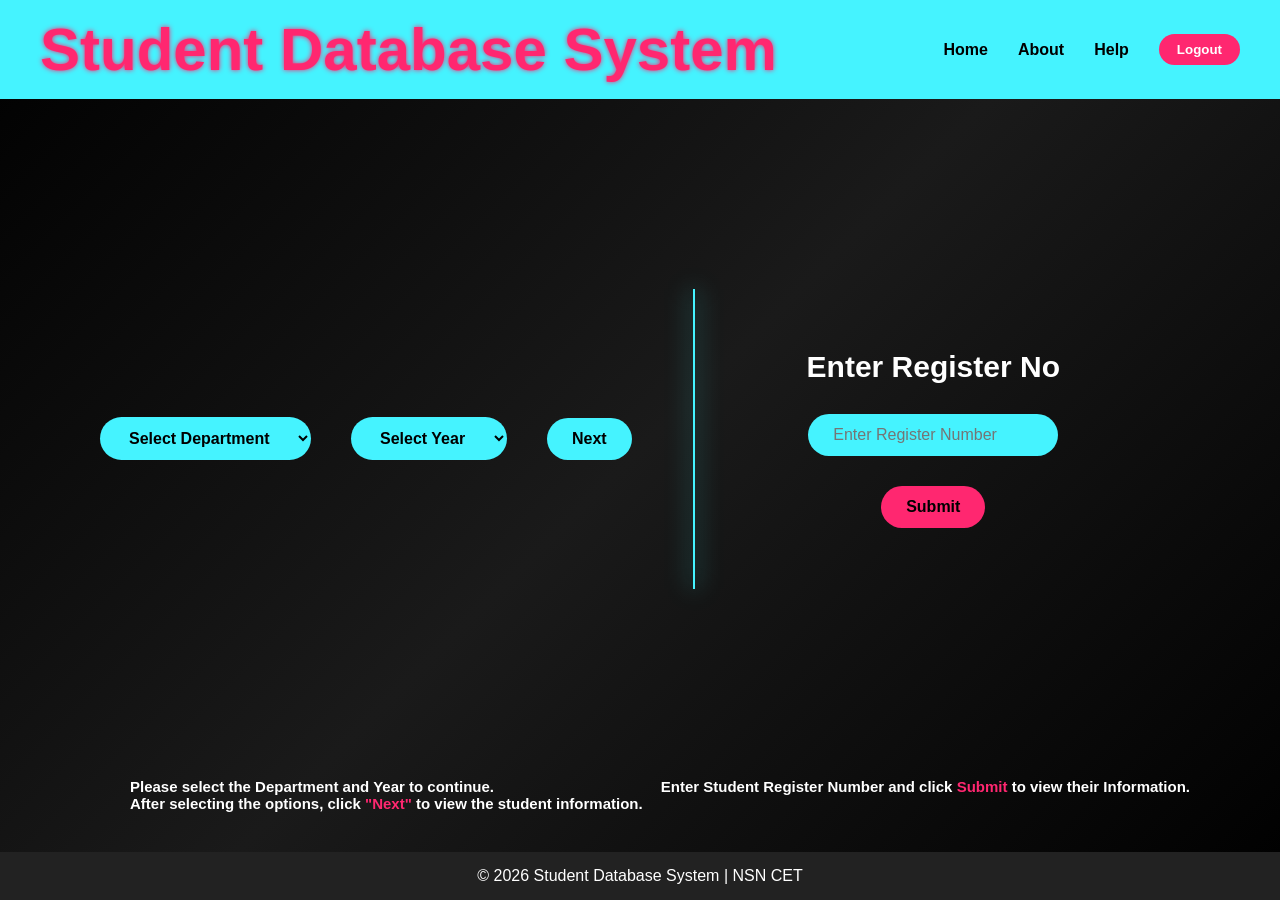
==== page2.html @ 63fea3f1 "initial project upload" ====
<!DOCTYPE html>
<html lang="en">

<head>
<meta charset="UTF-8">
<title>Page 2</title>
<link rel="icon" type="image/png" href="./logo.jpeg">

<link rel="stylesheet" href="page2.css">
</head>

<body>

<div class="header">
    <div class="title">
<h1>Student Database System</h1>
</div>
<div class="nav">
    <nav href="#">Home</nav>
    <nav href="#">About</nav>
    <nav href="#">Help</nav>
    <button>Logout</button>
</div>
</div>

<div class="container">

    <!-- LEFT SIDE -->
    <div class="left-box">

        <select id="department">
            <option value="">Select Department</option>
            <option value="IT">IT</option>
            <option value="CSE">CSE</option>
            <option value="ECE">ECE</option>
            <option value="EEE">EEE</option>
            <option value="MECH">MECH</option>
            <option value="AIDS">AIDS</option>
            <option value="CIVIL">CIVIL</option>
        </select>

        <select id="year">
            <option value="">Select Year</option>
            <option value="1">1st</option>
            <option value="2">2nd</option>
            <option value="3">3rd</option>
            <option value="4">4th</option>
        </select>

        <button class="next" onclick="checkInput()">Next</button>

    </div>

    <!-- DIVIDER -->
    <div class="divider"></div>

    <!-- RIGHT SIDE -->
    <div class="register">

        <div class="student-box">

            <h2>Enter Register No</h2>

            <input class="reg-input" type="text" placeholder="Enter Register Number">

            <button class="submit-btn">Submit</button>

        </div>

    </div>

</div>

<!-- INSTRUCTIONS -->
<div class="contentspace">

    <div class="content1">
        <p>Please select the Department and Year to continue.</p>
        <p>After selecting the options, click <span>"Next"</span> to view the student information.</p>
    </div>

    <div class="content2">
        <p>Enter Student Register Number and click <span>Submit</span> to view their Information.</p>
    </div>

</div>

<footer class="footer">
<p>© 2026 Student Database System | NSN CET</p>
</footer>

<script>

function checkInput(){

let dept = document.getElementById("department").value;
let year = document.getElementById("year").value;

if(dept === "" && year === ""){
alert("Please Select Department and Year");
}
else if(dept === ""){
alert("Please Select Department");
}
else if(year === ""){
alert("Please Select Year");
}
else{
location.href = "page3.html?dept=" + dept + "&year=" + year;
}

}

</script>

</body>
</html>
---- page2.css ----
*{
margin:0;
padding:0;
box-sizing:border-box;
}
html,body{
height:100%;
margin:0;
}

body{
background: linear-gradient(135deg,#000000,#1a1a1a,#000000);
font-family:Arial, sans-serif;
display:flex;
flex-direction:column;
}

/* HEADER */

.header{
background:#45f3ff;
display: flex;
justify-content: space-between;
align-items: center;
padding: 15px 40px;
}

.title h1{
color:#ff2770;
text-shadow:0 0 5px #ff2770;
font-size:60px;
text-align:center;
margin:0;
}
.nav{
display: flex;
align-items: center;
gap: 30px;
}

.nav nav{
    color: black;
    font-weight: bold;
    cursor: pointer;
    font-size: 16px;
    transition: 0.3s;
}

.nav nav:hover{
    color: #ff2770;
    transform: scale(1.05);
}

.nav button{
    background: #ff2770;
    color: white;
    border: none;
    padding: 8px 18px;
    border-radius: 20px;
    font-weight: bold;
    cursor: pointer;
    transition: 0.3s;
}

.nav button:hover{
background:#d81b60;
transform:scale(1.05);
}

/* MAIN CONTAINER */
.container{
display:flex;
justify-content:space-between;
align-items:center;
flex:1;
padding:20px;
box-sizing:border-box;
}

/* LEFT SIDE */

.left-box{
display:flex;
align-items:center;
gap:40px;
justify-content: flex-start;
padding-left: 80px;
}

/* DROPDOWN */

select{
padding:12px 25px;
font-size:16px;
border-radius:25px;
border:none;
background:#45f3ff;
cursor:pointer;
font-weight:bold;
}

select:hover{
transform:scale(1.05);
transition:0.2s;
}

/* NEXT BUTTON */

.next{
color:black;
background:#45f3ff;
border:none;
border-radius:25px;
padding:12px 25px;
font-size:16px;
font-weight:bold;
cursor:pointer;
}

.next:hover{
background:#00FFFF;
color:white;
transform:scale(1.05);
transition:0.2s;
}

/* CENTER DIVIDER */

.divider{
width:2px;
height:300px;
background:#45f3ff;
box-shadow:0 0 25px #45f3ff;
margin: 0 auto;
}

/* RIGHT SIDE */

.register{
display:flex;
justify-content:center;
align-items:center;
padding-left: 50px;
padding-right: 200px;
}

.student-box{
display:flex;
flex-direction:column;
align-items:center;
gap:30px;
}

.student-box h2{
color:white;
font-size:30px;
}

/* INPUT */

.reg-input{
padding:12px 25px;
border-radius:25px;
border:none;
background:#45f3ff;
font-size:16px;
}

/* SUBMIT BUTTON */

.submit-btn{
padding:12px 25px;
border:none;
border-radius:25px;
background:#ff2770;
color:black;
font-size:16px;
font-weight:bold;
cursor:pointer;
}

.submit-btn:hover{
background:red;
transform:scale(1.05);
transition:0.2s;
color:white;
}

/* INSTRUCTIONS */

.contentspace{
display:flex;
justify-content:space-between;
padding:0 80px 40px 80px;
box-sizing:border-box;
}

.content1{
text-align:left;
padding-left: 50px;
color:white;
font-size:15px;
font-weight:600;
}

.content2{
text-align:right;
padding-right: 10px;
color:white;
font-size:15px;
font-weight:600;
}

span{
    color: #ff2770;
}
/* FOOTER */

.footer{
background:#222;
color:white;
text-align:center;
padding:15px;
width:100%;
}
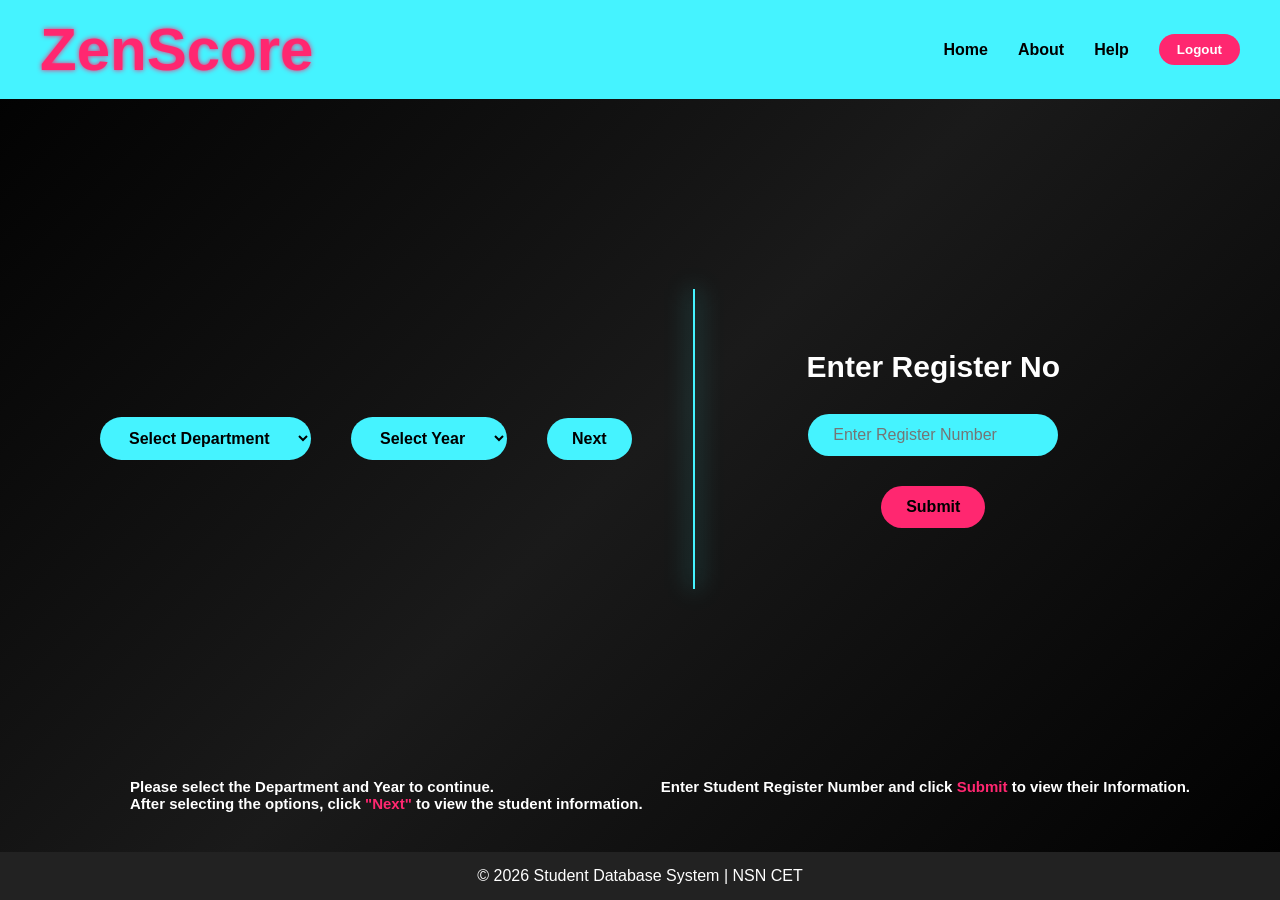
==== commit a0a30d61: "updated page2 layout" ====
--- a/page2.html
+++ b/page2.html
@@ -13,7 +13,7 @@
 
 <div class="header">
     <div class="title">
-<h1>Student Database System</h1>
+<h1>ZenScore</h1>
 </div>
 <div class="nav">
     <nav href="#">Home</nav>
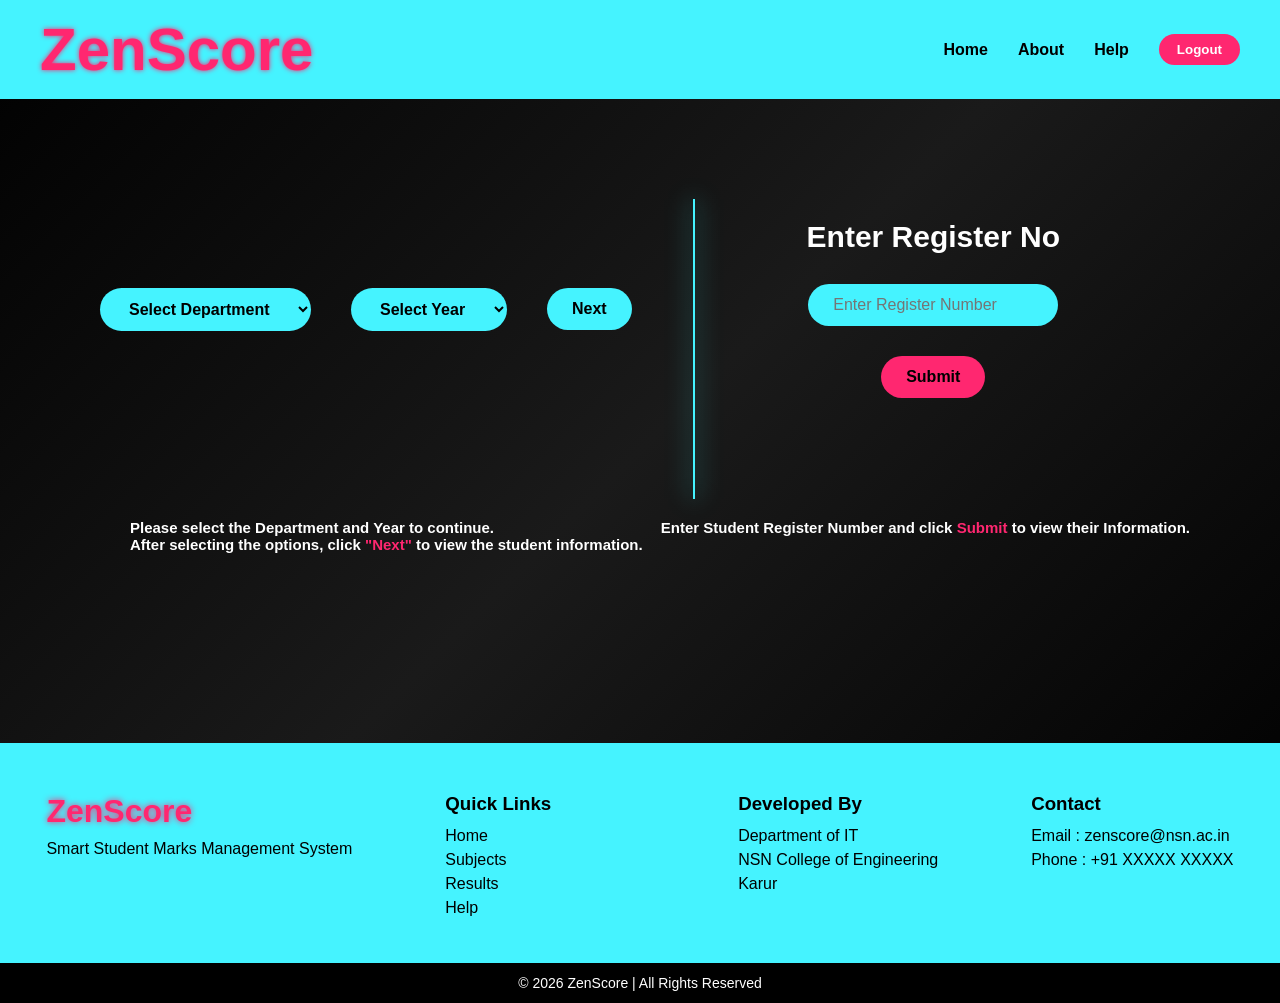
==== commit 79611bd9: "I just add footer and add some changes in the projects" ====
--- a/page2.html
+++ b/page2.html
@@ -2,116 +2,156 @@
 <html lang="en">
 
 <head>
-<meta charset="UTF-8">
-<title>Page 2</title>
-<link rel="icon" type="image/png" href="./logo.jpeg">
+    <meta charset="UTF-8">
+    <title>Page 2</title>
+    <link rel="icon" type="image/png" href="./logo.jpeg">
 
-<link rel="stylesheet" href="page2.css">
+    <link rel="stylesheet" href="page2.css">
 </head>
 
 <body>
 
-<div class="header">
-    <div class="title">
-<h1>ZenScore</h1>
-</div>
-<div class="nav">
-    <nav href="#">Home</nav>
-    <nav href="#">About</nav>
-    <nav href="#">Help</nav>
-    <button>Logout</button>
-</div>
-</div>
-
-<div class="container">
-
-    <!-- LEFT SIDE -->
-    <div class="left-box">
-
-        <select id="department">
-            <option value="">Select Department</option>
-            <option value="IT">IT</option>
-            <option value="CSE">CSE</option>
-            <option value="ECE">ECE</option>
-            <option value="EEE">EEE</option>
-            <option value="MECH">MECH</option>
-            <option value="AIDS">AIDS</option>
-            <option value="CIVIL">CIVIL</option>
-        </select>
-
-        <select id="year">
-            <option value="">Select Year</option>
-            <option value="1">1st</option>
-            <option value="2">2nd</option>
-            <option value="3">3rd</option>
-            <option value="4">4th</option>
-        </select>
-
-        <button class="next" onclick="checkInput()">Next</button>
-
+    <div class="header">
+        <div class="title">
+            <h1>ZenScore</h1>
+        </div>
+        <div class="nav">
+            <nav>
+                <a href="page2.html">Home</a>
+            </nav>
+            <nav>
+                <a href="#">About</a>
+            </nav>
+            <nav>
+                <a href="#">Help</a>
+            </nav>
+            <button onclick="window.location.href='page1.html'">Logout</button>
+        </div>
     </div>
 
-    <!-- DIVIDER -->
-    <div class="divider"></div>
+    <div class="container">
 
-    <!-- RIGHT SIDE -->
-    <div class="register">
+        <!-- LEFT SIDE -->
+        <div class="left-box">
 
-        <div class="student-box">
+            <select id="department">
+                <option value="">Select Department</option>
+                <option value="IT">IT</option>
+                <option value="CSE">CSE</option>
+                <option value="ECE">ECE</option>
+                <option value="EEE">EEE</option>
+                <option value="MECH">MECH</option>
+                <option value="AIDS">AIDS</option>
+                <option value="CIVIL">CIVIL</option>
+            </select>
 
-            <h2>Enter Register No</h2>
+            <select id="year">
+                <option value="">Select Year</option>
+                <option value="1">1st</option>
+                <option value="2">2nd</option>
+                <option value="3">3rd</option>
+                <option value="4">4th</option>
+            </select>
 
-            <input class="reg-input" type="text" placeholder="Enter Register Number">
+            <button class="next" onclick="checkInput()">Next</button>
 
-            <button class="submit-btn">Submit</button>
+        </div>
+
+        <!-- DIVIDER -->
+        <div class="divider"></div>
+
+        <!-- RIGHT SIDE -->
+        <div class="register">
+
+            <div class="student-box">
+
+                <h2>Enter Register No</h2>
+
+                <input class="reg-input" type="text" placeholder="Enter Register Number">
+
+                <button class="submit-btn">Submit</button>
+
+            </div>
 
         </div>
 
     </div>
 
-</div>
+    <!-- INSTRUCTIONS -->
+    <div class="contentspace">
 
-<!-- INSTRUCTIONS -->
-<div class="contentspace">
+        <div class="content1">
+            <p>Please select the Department and Year to continue.</p>
+            <p>After selecting the options, click <span>"Next"</span> to view the student information.</p>
+        </div>
 
-    <div class="content1">
-        <p>Please select the Department and Year to continue.</p>
-        <p>After selecting the options, click <span>"Next"</span> to view the student information.</p>
+        <div class="content2">
+            <p>Enter Student Register Number and click <span>Submit</span> to view their Information.</p>
+        </div>
+
     </div>
 
-    <div class="content2">
-        <p>Enter Student Register Number and click <span>Submit</span> to view their Information.</p>
-    </div>
+    <footer class="footer">
+        <div class="footer-container">
 
-</div>
+            <div class="footer-col">
+                <h2 class="footer-logo">ZenScore</h2>
+                <p>Smart Student Marks Management System</p>
+            </div>
 
-<footer class="footer">
-<p>© 2026 Student Database System | NSN CET</p>
-</footer>
+            <div class="footer-col">
+                <h3>Quick Links</h3>
+                <p>Home</p>
+                <p>Subjects</p>
+                <p>Results</p>
+                <p>Help</p>
+            </div>
 
-<script>
+            <div class="footer-col">
+                <h3>Developed By</h3>
+                <p>Department of IT</p>
+                <p>NSN College of Engineering</p>
+                <p>Karur</p>
+            </div>
 
-function checkInput(){
+            <div class="footer-col">
+                <h3>Contact</h3>
+                <p>Email : zenscore@nsn.ac.in</p>
+                <p>Phone : +91 XXXXX XXXXX</p>
+            </div>
 
-let dept = document.getElementById("department").value;
-let year = document.getElementById("year").value;
+        </div>
 
-if(dept === "" && year === ""){
-alert("Please Select Department and Year");
-}
-else if(dept === ""){
-alert("Please Select Department");
-}
-else if(year === ""){
-alert("Please Select Year");
-}
-else{
-location.href = "page3.html?dept=" + dept + "&year=" + year;
-}
+        <div class="footer-bottom">
+            © 2026 ZenScore | All Rights Reserved
+        </div>
 
-}
+    </footer>
 
-</script>
+    <script>
+
+        function checkInput() {
+
+            let dept = document.getElementById("department").value;
+            let year = document.getElementById("year").value;
+
+            if (dept === "" && year === "") {
+                alert("Please Select Department and Year");
+            }
+            else if (dept === "") {
+                alert("Please Select Department");
+            }
+            else if (year === "") {
+                alert("Please Select Year");
+            }
+            else {
+                location.href = "page3.html?dept=" + dept + "&year=" + year;
+            }
+
+        }
+
+    </script>
 
 </body>
+
 </html>
--- a/page2.css
+++ b/page2.css
@@ -1,57 +1,61 @@
-*{
-margin:0;
-padding:0;
-box-sizing:border-box;
-}
-html,body{
-height:100%;
-margin:0;
-}
-
-body{
-background: linear-gradient(135deg,#000000,#1a1a1a,#000000);
-font-family:Arial, sans-serif;
-display:flex;
-flex-direction:column;
+* {
+    margin: 0;
+    padding: 0;
+    box-sizing: border-box;
+}
+
+html,
+body {
+    height: 100%;
+    margin: 0;
+}
+
+body {
+    background: linear-gradient(135deg, #000000, #1a1a1a, #000000);
+    font-family: Arial, sans-serif;
+    display: flex;
+    flex-direction: column;
 }
 
 /* HEADER */
 
-.header{
-background:#45f3ff;
-display: flex;
-justify-content: space-between;
-align-items: center;
-padding: 15px 40px;
-}
-
-.title h1{
-color:#ff2770;
-text-shadow:0 0 5px #ff2770;
-font-size:60px;
-text-align:center;
-margin:0;
-}
-.nav{
-display: flex;
-align-items: center;
-gap: 30px;
-}
-
-.nav nav{
+.header {
+    background: #45f3ff;
+    display: flex;
+    justify-content: space-between;
+    align-items: center;
+    padding: 15px 40px;
+}
+
+.title h1 {
+    color: #ff2770;
+    text-shadow: 0 0 5px #ff2770;
+    font-size: 60px;
+    text-align: center;
+    margin: 0;
+}
+
+.nav {
+    display: flex;
+    align-items: center;
+    gap: 30px;
+}
+
+.nav a {
     color: black;
     font-weight: bold;
     cursor: pointer;
     font-size: 16px;
     transition: 0.3s;
-}
-
-.nav nav:hover{
-    color: #ff2770;
-    transform: scale(1.05);
-}
-
-.nav button{
+    text-decoration: none;
+}
+
+.nav a:hover {
+    color: #ff2770;
+    transform: scale(1.05);
+}
+
+.nav button {
     background: #ff2770;
     color: white;
     border: none;
@@ -62,164 +66,206 @@
     transition: 0.3s;
 }
 
-.nav button:hover{
-background:#d81b60;
-transform:scale(1.05);
+.nav button:hover {
+    background: #d81b60;
+    transform: scale(1.05);
 }
 
 /* MAIN CONTAINER */
-.container{
-display:flex;
-justify-content:space-between;
-align-items:center;
-flex:1;
-padding:20px;
-box-sizing:border-box;
+.container {
+    display: flex;
+    justify-content: space-between;
+    align-items: center;
+    flex: 1;
+    padding: 20px;
+    box-sizing: border-box;
 }
 
 /* LEFT SIDE */
 
-.left-box{
-display:flex;
-align-items:center;
-gap:40px;
-justify-content: flex-start;
-padding-left: 80px;
+.left-box {
+    display: flex;
+    align-items: center;
+    gap: 40px;
+    justify-content: flex-start;
+    padding-left: 80px;
 }
 
 /* DROPDOWN */
 
-select{
-padding:12px 25px;
-font-size:16px;
-border-radius:25px;
-border:none;
-background:#45f3ff;
-cursor:pointer;
-font-weight:bold;
-}
-
-select:hover{
-transform:scale(1.05);
-transition:0.2s;
+select {
+    padding: 12px 25px;
+    font-size: 16px;
+    border-radius: 25px;
+    border: none;
+    background: #45f3ff;
+    cursor: pointer;
+    font-weight: bold;
+}
+
+select:hover {
+    transform: scale(1.05);
+    transition: 0.2s;
 }
 
 /* NEXT BUTTON */
 
-.next{
-color:black;
-background:#45f3ff;
-border:none;
-border-radius:25px;
-padding:12px 25px;
-font-size:16px;
-font-weight:bold;
-cursor:pointer;
-}
-
-.next:hover{
-background:#00FFFF;
-color:white;
-transform:scale(1.05);
-transition:0.2s;
+.next {
+    color: black;
+    background: #45f3ff;
+    border: none;
+    border-radius: 25px;
+    padding: 12px 25px;
+    font-size: 16px;
+    font-weight: bold;
+    cursor: pointer;
+}
+
+.next:hover {
+    background: #00FFFF;
+    color: white;
+    transform: scale(1.05);
+    transition: 0.2s;
 }
 
 /* CENTER DIVIDER */
 
-.divider{
-width:2px;
-height:300px;
-background:#45f3ff;
-box-shadow:0 0 25px #45f3ff;
-margin: 0 auto;
+.divider {
+    width: 2px;
+    height: 300px;
+    background: #45f3ff;
+    box-shadow: 0 0 25px #45f3ff;
+    margin: 80px auto 0;
 }
 
 /* RIGHT SIDE */
 
-.register{
-display:flex;
-justify-content:center;
-align-items:center;
-padding-left: 50px;
-padding-right: 200px;
-}
-
-.student-box{
-display:flex;
-flex-direction:column;
-align-items:center;
-gap:30px;
-}
-
-.student-box h2{
-color:white;
-font-size:30px;
+.register {
+    display: flex;
+    justify-content: center;
+    align-items: center;
+    padding-left: 50px;
+    padding-right: 200px;
+}
+
+.student-box {
+    display: flex;
+    flex-direction: column;
+    align-items: center;
+    gap: 30px;
+}
+
+.student-box h2 {
+    color: white;
+    font-size: 30px;
 }
 
 /* INPUT */
 
-.reg-input{
-padding:12px 25px;
-border-radius:25px;
-border:none;
-background:#45f3ff;
-font-size:16px;
+.reg-input {
+    padding: 12px 25px;
+    border-radius: 25px;
+    border: none;
+    background: #45f3ff;
+    font-size: 16px;
 }
 
 /* SUBMIT BUTTON */
 
-.submit-btn{
-padding:12px 25px;
-border:none;
-border-radius:25px;
-background:#ff2770;
-color:black;
-font-size:16px;
-font-weight:bold;
-cursor:pointer;
-}
-
-.submit-btn:hover{
-background:red;
-transform:scale(1.05);
-transition:0.2s;
-color:white;
+.submit-btn {
+    padding: 12px 25px;
+    border: none;
+    border-radius: 25px;
+    background: #ff2770;
+    color: black;
+    font-size: 16px;
+    font-weight: bold;
+    cursor: pointer;
+}
+
+.submit-btn:hover {
+    background: red;
+    transform: scale(1.05);
+    transition: 0.2s;
+    color: white;
 }
 
 /* INSTRUCTIONS */
 
-.contentspace{
-display:flex;
-justify-content:space-between;
-padding:0 80px 40px 80px;
-box-sizing:border-box;
-}
-
-.content1{
-text-align:left;
-padding-left: 50px;
-color:white;
-font-size:15px;
-font-weight:600;
-}
-
-.content2{
-text-align:right;
-padding-right: 10px;
-color:white;
-font-size:15px;
-font-weight:600;
-}
-
-span{
-    color: #ff2770;
-}
+.contentspace {
+    display: flex;
+    justify-content: space-between;
+    padding: 0 80px 40px 80px;
+    box-sizing: border-box;
+}
+
+.content1 {
+    text-align: left;
+    padding-left: 50px;
+    color: white;
+    font-size: 15px;
+    font-weight: 600;
+}
+
+.content2 {
+    text-align: right;
+    padding-right: 10px;
+    color: white;
+    font-size: 15px;
+    font-weight: 600;
+}
+
+span {
+    color: #ff2770;
+}
+
 /* FOOTER */
 
-.footer{
-background:#222;
-color:white;
-text-align:center;
-padding:15px;
-width:100%;
+.footer {
+    background: #45f3ff;
+    padding-top: 40px;
+    margin-top: 150px;
+}
+
+.footer-container {
+    display: flex;
+    justify-content: space-around;
+    flex-wrap: wrap;
+    color: black;
+    padding-bottom: 30px;
+}
+
+.footer-col {
+    min-width: 200px;
+    margin: 10px;
+}
+
+.footer-logo {
+    color: #ff2770;
+    font-size: 32px;
+    text-shadow: 0 0 6px #ff2770;
+    margin-bottom: 10px;
+}
+
+.footer-col h3 {
+    margin-bottom: 12px;
+}
+
+.footer-col p {
+    margin: 6px 0;
+    cursor: pointer;
+    transition: 0.3s;
+}
+
+.footer-col p:hover {
+    color: #ff2770;
+    transform: translateX(5px);
+}
+
+.footer-bottom {
+    text-align: center;
+    background: black;
+    color: white;
+    padding: 12px;
+    font-size: 14px;
 }
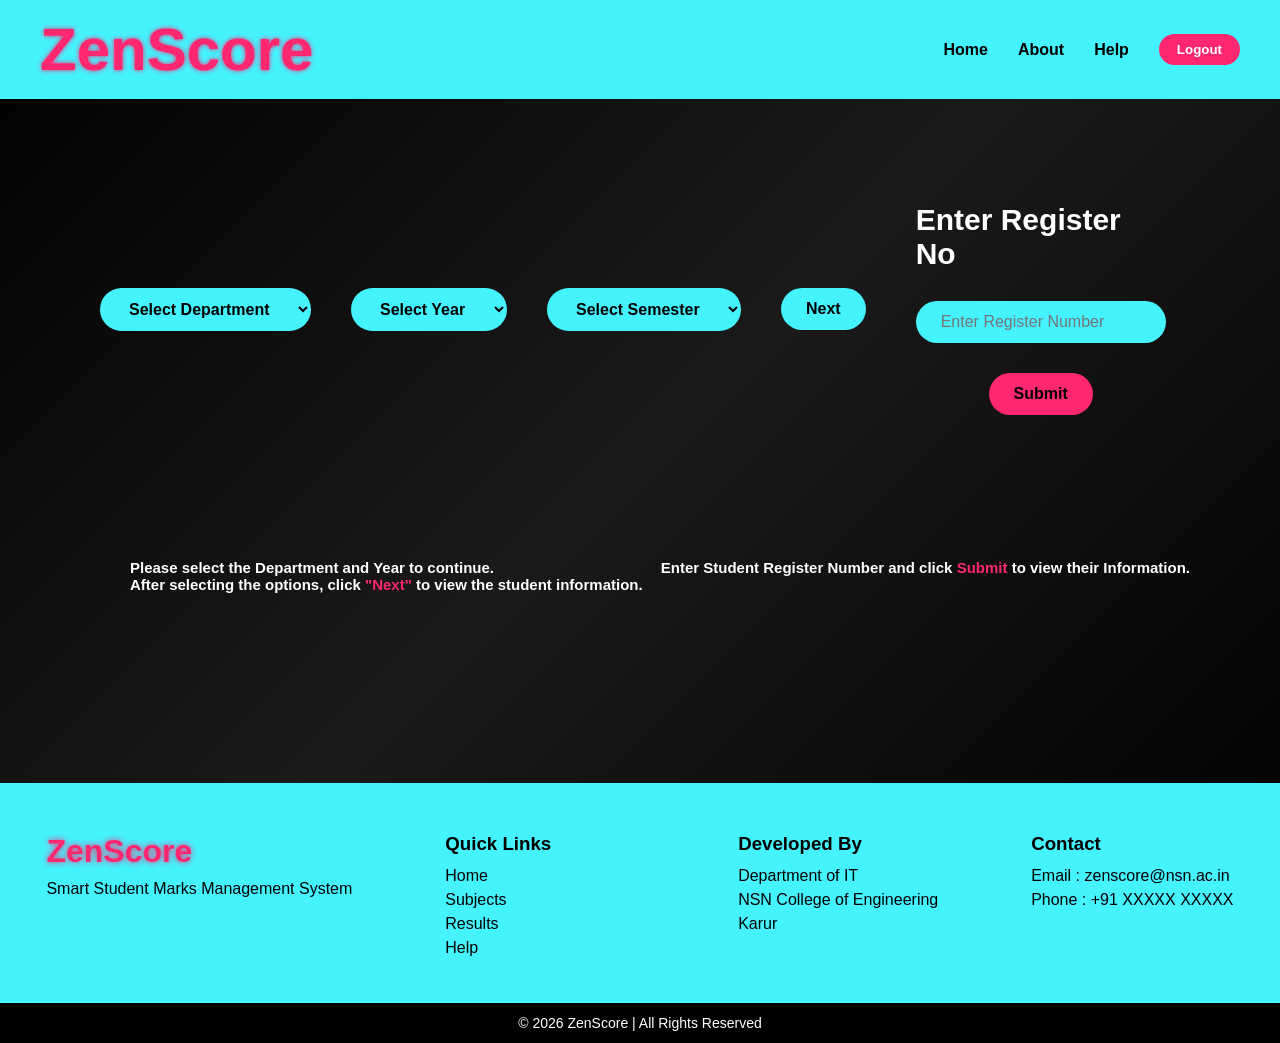
==== commit a5265f78: "Update All" ====
--- a/page2.html
+++ b/page2.html
@@ -5,7 +5,6 @@
     <meta charset="UTF-8">
     <title>Page 2</title>
     <link rel="icon" type="image/png" href="./logo.jpeg">
-
     <link rel="stylesheet" href="page2.css">
 </head>
 
@@ -53,6 +52,18 @@
                 <option value="4">4th</option>
             </select>
 
+            <select id="sem">
+                <option value="">Select Semester</option>
+                <option value="1">01</option>
+                <option value="2">02</option>
+                <option value="3">03</option>
+                <option value="4">04</option>
+                <option value="5">05</option>
+                <option value="6">06</option>
+                <option value="7">07</option>
+                <option value="8">08</option>
+            </select>
+
             <button class="next" onclick="checkInput()">Next</button>
 
         </div>
@@ -67,9 +78,10 @@
 
                 <h2>Enter Register No</h2>
 
-                <input class="reg-input" type="text" placeholder="Enter Register Number">
+                <!-- Added id="regNo" -->
+                <input class="reg-input" id="regNo" type="text" placeholder="Enter Register Number">
 
-                <button class="submit-btn">Submit</button>
+                <button class="submit-btn" onclick="stud()">Submit</button>
 
             </div>
 
@@ -129,13 +141,12 @@
     </footer>
 
     <script>
-
         function checkInput() {
-
             let dept = document.getElementById("department").value;
             let year = document.getElementById("year").value;
-
-            if (dept === "" && year === "") {
+            let sem = document.getElementById("sem").value;
+            
+            if (dept === "" && year === "" && sem === "") {
                 alert("Please Select Department and Year");
             }
             else if (dept === "") {
@@ -144,14 +155,32 @@
             else if (year === "") {
                 alert("Please Select Year");
             }
+            else if (sem === "") {
+                alert("Please Select Semester");
+            }
             else {
-                location.href = "page3.html?dept=" + dept + "&year=" + year;
+                location.href = "page3.html?dept=" + dept + "&year=" + year + "&sem=" + sem;
             }
-
         }
 
+        // Run after DOM is ready
+        document.addEventListener("DOMContentLoaded", function () {
+            const regInput = document.getElementById("regNo");
+            regInput.addEventListener("keypress", function (e) {
+                if (!/[0-9]/.test(e.key)) {
+                    e.preventDefault(); // block non-numeric keys
+                }
+            });
+            regInput.addEventListener("input", function () {
+                this.value = this.value.replace(/[^0-9]/g, '');
+            });
+        });
+
+        function stud() {
+    let regNo = document.getElementById("regNo").value; 
+    location.href = "stud_info.html?regNo=" + regNo;
+}
     </script>
 
 </body>
-
 </html>
--- a/page2.css
+++ b/page2.css
@@ -205,6 +205,7 @@
     color: white;
     font-size: 15px;
     font-weight: 600;
+    margin-top: 40px;
 }
 
 .content2 {
@@ -213,6 +214,7 @@
     color: white;
     font-size: 15px;
     font-weight: 600;
+    margin-top: 40px;
 }
 
 span {
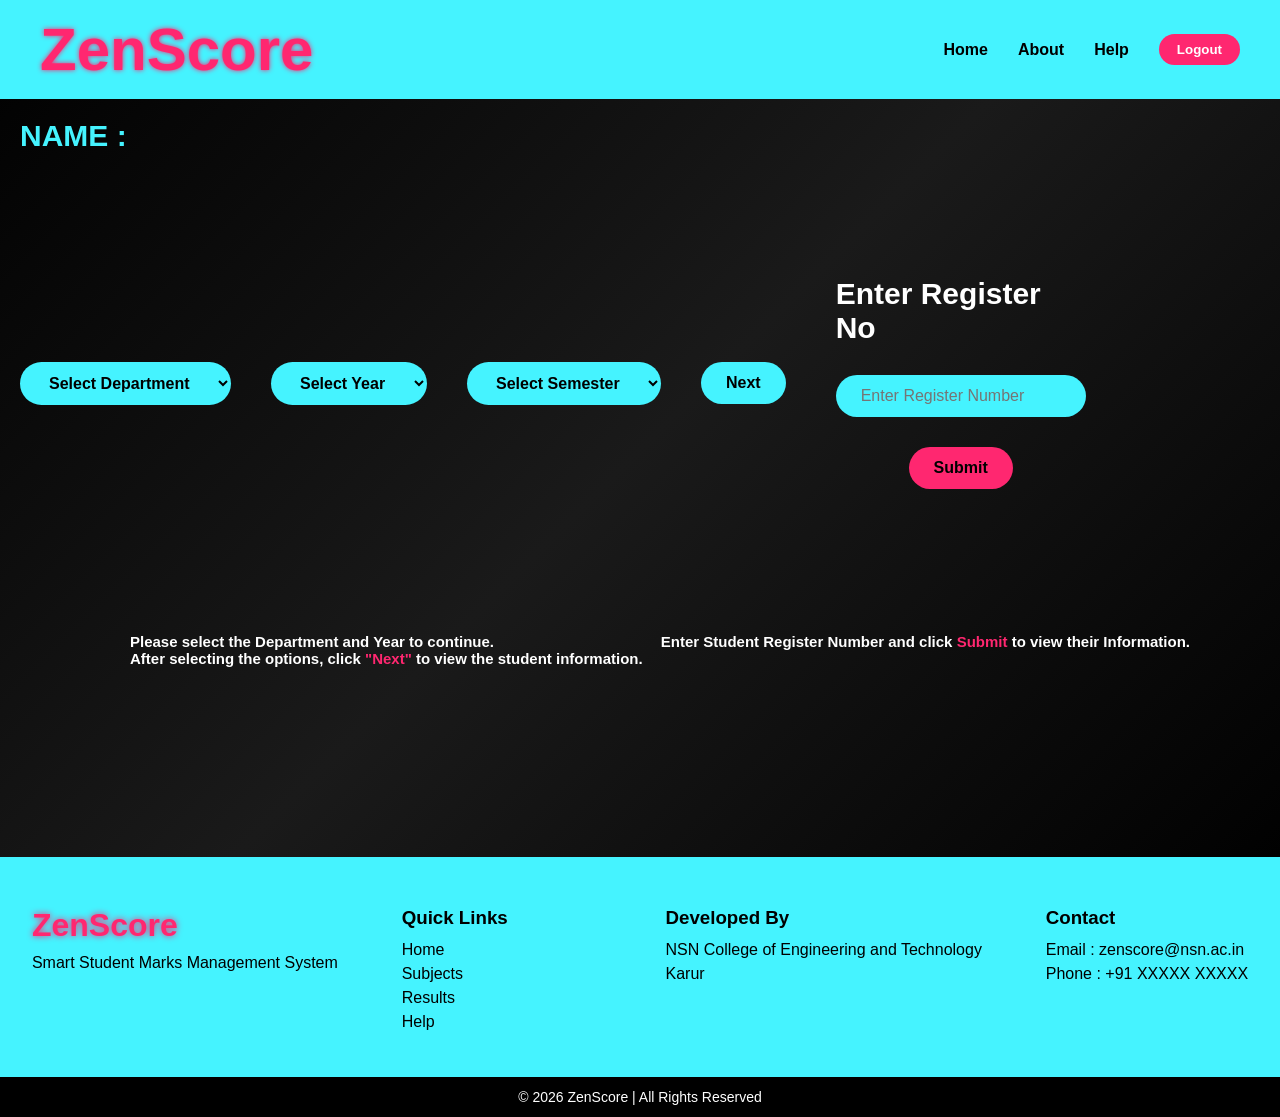
==== commit 908352bb: "Updated All Files" ====
--- a/page2.html
+++ b/page2.html
@@ -24,10 +24,10 @@
             <nav>
                 <a href="#">Help</a>
             </nav>
-            <button onclick="window.location.href='page1.html'">Logout</button>
+            <button onclick="window.location.href='index.html'">Logout</button>
         </div>
     </div>
-
+    <h2 id="name">NAME : </h2>
     <div class="container">
 
         <!-- LEFT SIDE -->
@@ -121,8 +121,7 @@
 
             <div class="footer-col">
                 <h3>Developed By</h3>
-                <p>Department of IT</p>
-                <p>NSN College of Engineering</p>
+                <p>NSN College of Engineering and Technology</p>
                 <p>Karur</p>
             </div>
 
@@ -145,7 +144,7 @@
             let dept = document.getElementById("department").value;
             let year = document.getElementById("year").value;
             let sem = document.getElementById("sem").value;
-            
+
             if (dept === "" && year === "" && sem === "") {
                 alert("Please Select Department and Year");
             }
@@ -177,10 +176,20 @@
         });
 
         function stud() {
-    let regNo = document.getElementById("regNo").value; 
-    location.href = "stud_info.html?regNo=" + regNo;
-}
+            let regNo = document.getElementById("regNo").value;
+            location.href = "stud_info.html?regNo=" + regNo;
+        }
+
+
+        let params = new URLSearchParams(window.location.search);
+
+        let name = params.get("name");
+
+        document.getElementById("name").innerText="NAME : " + name.toUpperCase();
+
+
     </script>
 
 </body>
+
 </html>
--- a/page2.css
+++ b/page2.css
@@ -71,6 +71,7 @@
     transform: scale(1.05);
 }
 
+
 /* MAIN CONTAINER */
 .container {
     display: flex;
@@ -82,13 +83,20 @@
 }
 
 /* LEFT SIDE */
+#name{
+    color: #45f3ff;
+    padding:20px 20px; 
+    font-weight: bolder;
+    font-size: 30px;
+}
+
 
 .left-box {
     display: flex;
     align-items: center;
     gap: 40px;
     justify-content: flex-start;
-    padding-left: 80px;
+    padding-left: 0px;
 }
 
 /* DROPDOWN */
